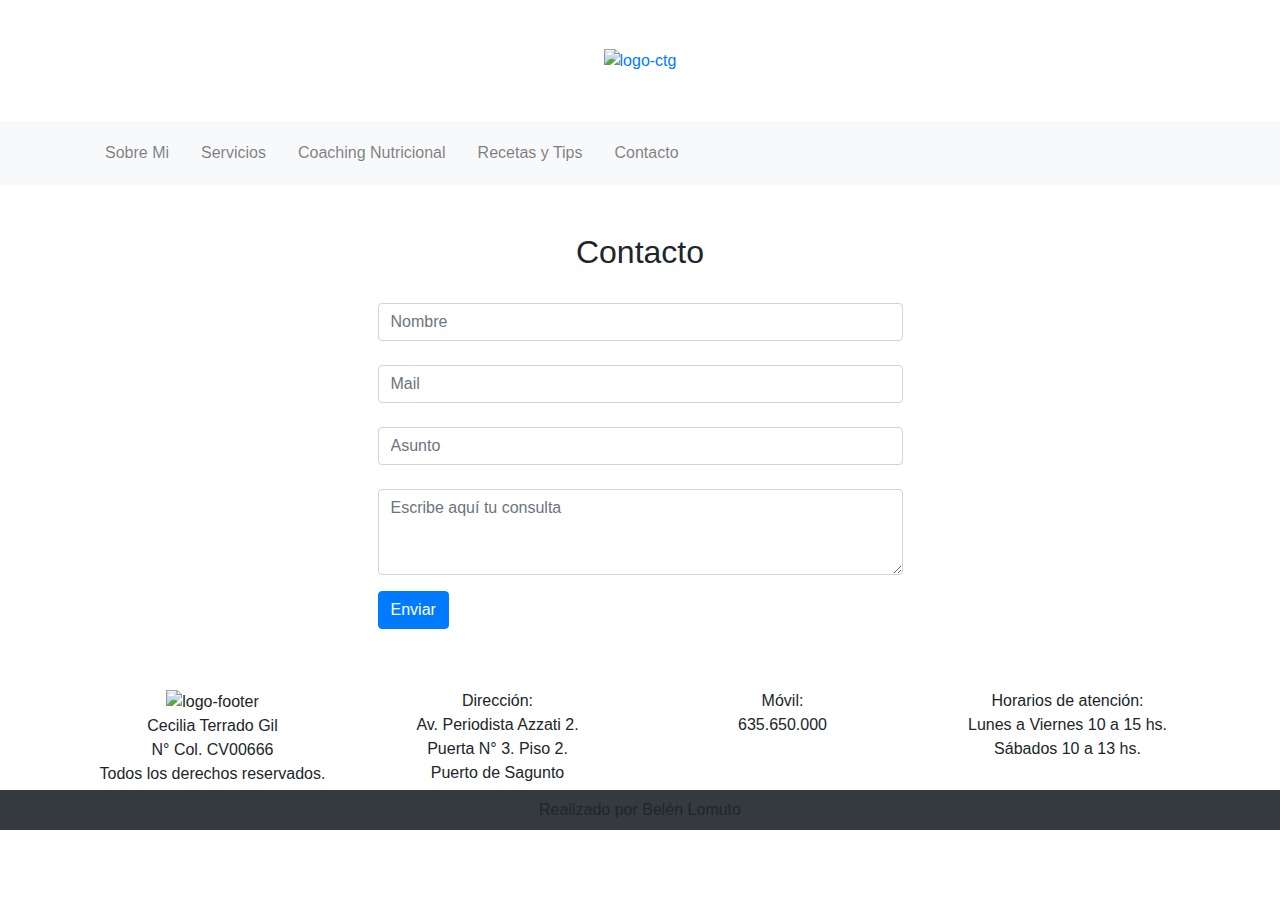
==== pages/contacto.html @ bbfea8dc "contacto responsive" ====
<!DOCTYPE html>
<html lang="es">
<head>
    <!--Basicos-->
    <meta charset="UTF-8">
    <meta name="viewport" content="width=device-width, initial-scale=1.0">
    <!--Title-->
    <title>Cecilia Terrado Gil - Dietista Nutricionista</title>
    <!--FavIcon - poner mi ruta -->
    <link rel="icon" href="../img/ctg.ico">
    <!--Bootstrap-->
    <link rel="stylesheet" href="https://stackpath.bootstrapcdn.com/bootstrap/4.5.2/css/bootstrap.min.css" integrity="sha384-JcKb8q3iqJ61gNV9KGb8thSsNjpSL0n8PARn9HuZOnIxN0hoP+VmmDGMN5t9UJ0Z" crossorigin="anonymous">
    <!--FontAwesome-->
    <link rel="stylesheet" href="https://pro.fontawesome.com/releases/v5.10.0/css/all.css" integrity="sha384-AYmEC3Yw5cVb3ZcuHtOA93w35dYTsvhLPVnYs9eStHfGJvOvKxVfELGroGkvsg+p" crossorigin="anonymous"/>
    <!--FancyBox-->
    <link rel="stylesheet" href="https://cdn.jsdelivr.net/gh/fancyapps/fancybox@3.5.7/dist/jquery.fancybox.min.css" />
    <!--Estilos - poner mi ruta -->
    <link rel="stylesheet" href="../css/styles.css">
</head>
<body>
    <header class="container-fluid miheader p-5 m-0">
        <div class="container text-center">
            <div class="row">
                <div class="col-sm-12">
                    <a href="../index.html">
                        <img src="../img/logo-ctg.png" alt="logo-ctg" class="logo">
                    </a>
                </div>
            </div>
        </div>
    </header>

    <nav class="navbar navbar-expand-lg navbar-light bg-light fuente-medium">
        <div class="container">
            <!--boton hamburguer-->
            <button class="navbar-toggler" type="button" data-toggle="collapse" data-target="#navbarNav" aria-controls="navbarNav" aria-expanded="false" aria-label="Toggle navigation">
                <span class="navbar-toggler-icon"></span>
            </button>
            <!--menu de navegacion-->
            <div class="collapse navbar-collapse menupc text-center" id="navbarNav">
                <ul class="navbar-nav p-1 m-0">
                    <li class="nav-item px-2">
                        <a class="nav-link enlaces" href="sobremi.html">Sobre Mi</a>
                    </li>
                    <li class="nav-item px-2">
                        <a class="nav-link enlaces" href="servicios.html">Servicios</a>
                    </li>
                    <li class="nav-item px-2">
                        <a class="nav-link enlaces" href="coaching.html">Coaching Nutricional</a>
                    </li>
                    <li class="nav-item px-2">
                        <a class="nav-link enlaces" href="recetas.html">Recetas y Tips</a>
                    </li>
                    <li class="nav-item px-2">
                        <a class="nav-link enlaces" href="contacto.html">Contacto</a>
                    </li>
                </ul>
            </div>
        </div>
    </nav>

    <!--Contacto-->
    <section class="container-fluid px-0 py-5 m-0">
        <div class="container">
            <h2 class="text-center fuente-bold">Contacto</h2>
            <div class="row fuente-book p-0 m-0 justify-content-center">
                <div class="col-xl-6 col-lg-6 col-md-12 col-sm-12 col-xs-12">
                    <form action="mailto: hola@ctgdietista.com" method="POST" id="form_contacto" subject="Consulta enviada desde la Web">

                        <div class="form-group p-0 m-0">
                            <label for="nombre"></label>
                            <input 
                            type="text" 
                            class="form-control" 
                            id="nombre" 
                            name="nombre"
                            placeholder="Nombre" 
                            required>
                        </div>

                        <div class="form-group p-0 m-0">
                            <label for="mail"></label>
                            <input 
                            type="email" 
                            class="form-control" 
                            id="mail" 
                            name="mail"
                            placeholder="Mail" 
                            pattern="^[_a-z0-9-]+(\.[_a-z0-9-]+)*@[a-z0-9-]+(\.[a-z0-9-]+)*(\.[a-z]{2,3})$" 
                            required>
                        </div>

                        <div class="form-group p-0 m-0">
                            <label for="asunto"></label>
                            <input 
                            type="text" 
                            class="form-control" 
                            id="asunto"
                            name="asunto" 
                            placeholder="Asunto" 
                            required>
                        </div>

                        <div class="form-group">
                            <label for="consulta"></label>
                            <textarea 
                            class="form-control" 
                            id="consulta" 
                            name="consulta"
                            placeholder="Escribe aquí tu consulta" 
                            rows="3"
                            ></textarea>
                        </div>

                        <button type="submit" class="btn btn-primary">Enviar</button>

                    </form>
                </div>
            </div>
        </div>
    </section>

    <!--footer-->
    <footer class="container-fluid mifooter p-0 mt-2 fuente-book">
        <div class="container">
            <div class="row">
                <div class="col-lg-3 col-md-6 col-sm-12 p-1 text-center">
                    <img src="../img/logo-ctg-horizontal.png" alt="logo-footer" class="superb m-0 w-75 logo-horiz">
                    <div class="m-0">
                        <p class="p-0 m-0 ">Cecilia Terrado Gil</p>
                        <p class="p-0 m-0">N° Col. CV00666</p>
                        <p class="p-0 m-0">Todos los derechos reservados.</p>
                    </div>
                </div>
                <div class="col-lg-3 col-md-6 col-sm-12 p-1 text-center">
                    <div class="superb m-0">
                        <i class="fas fa-map-marker-alt mifooter h1"></i>
                        <p class="p-0 m-0 fuente-bold"> Dirección:</p>
                        <p class="p-0 m-0"> Av. Periodista Azzati 2.</p>
                        <p class="p-0 m-0">Puerta N° 3. Piso 2.</p>
                        <p class="p-0 m-0">Puerto de Sagunto</p>
                    </div>
                </div>
                <div class="col-lg-3 col-md-6 col-sm-12 p-1 text-center">
                    <div class="superb m-0">
                        <a href="https://wa.me/+34635650000" target="_blank">
                            <i class="fab fa-whatsapp mifooter h1"></i>
                        </a>
                        <p class="p-0 m-0 fuente-bold"> Móvil:</p>
                        <p class="p-0 m-0"> 635.650.000</p>
                        <a href="https://www.facebook.com/CTGDietistaNutricionista" target="_blank">
                            <i class="fab fa-facebook mifooter h1 pt-4"></i>
                        </a>
                    </div>
                </div>
                <div class="col-lg-3 col-md-6 col-sm-12 p-1 text-center">
                    <div class="superb m-0">
                        <i class="far fa-calendar-alt mifooter h1"></i>
                        <p class="p-0 m-0 fuente-bold"> Horarios de atención:</p>
                        <p class="p-0 m-0"> Lunes a Viernes 10 a 15 hs.</p>
                        <p class="p-0 m-0"> Sábados 10 a 13 hs.</p>
                    </div>
                </div>
            </div>
        </div>
    </footer>
    <div class="container-fluid bg-dark fuente-book">
        <div class="container text-center">
            <p class="py-2 m-0 derechos"> Realizado por Belén Lomuto</p>
        </div>
    </div>


    <!--JS Bootstrap-->
    <script src="https://code.jquery.com/jquery-3.5.1.slim.min.js" integrity="sha384-DfXdz2htPH0lsSSs5nCTpuj/zy4C+OGpamoFVy38MVBnE+IbbVYUew+OrCXaRkfj" crossorigin="anonymous"></script>
    <script src="https://cdn.jsdelivr.net/npm/popper.js@1.16.0/dist/umd/popper.min.js" integrity="sha384-Q6E9RHvbIyZFJoft+2mJbHaEWldlvI9IOYy5n3zV9zzTtmI3UksdQRVvoxMfooAo" crossorigin="anonymous"></script>
    <script src="https://stackpath.bootstrapcdn.com/bootstrap/4.5.0/js/bootstrap.min.js" integrity="sha384-OgVRvuATP1z7JjHLkuOU7Xw704+h835Lr+6QL9UvYjZE3Ipu6Tp75j7Bh/kR0JKI" crossorigin="anonymous"></script>
    <!--JS FancyBox-->
    <script src="https://cdn.jsdelivr.net/gh/fancyapps/fancybox@3.5.7/dist/jquery.fancybox.min.js"></script>
</body>
</html>
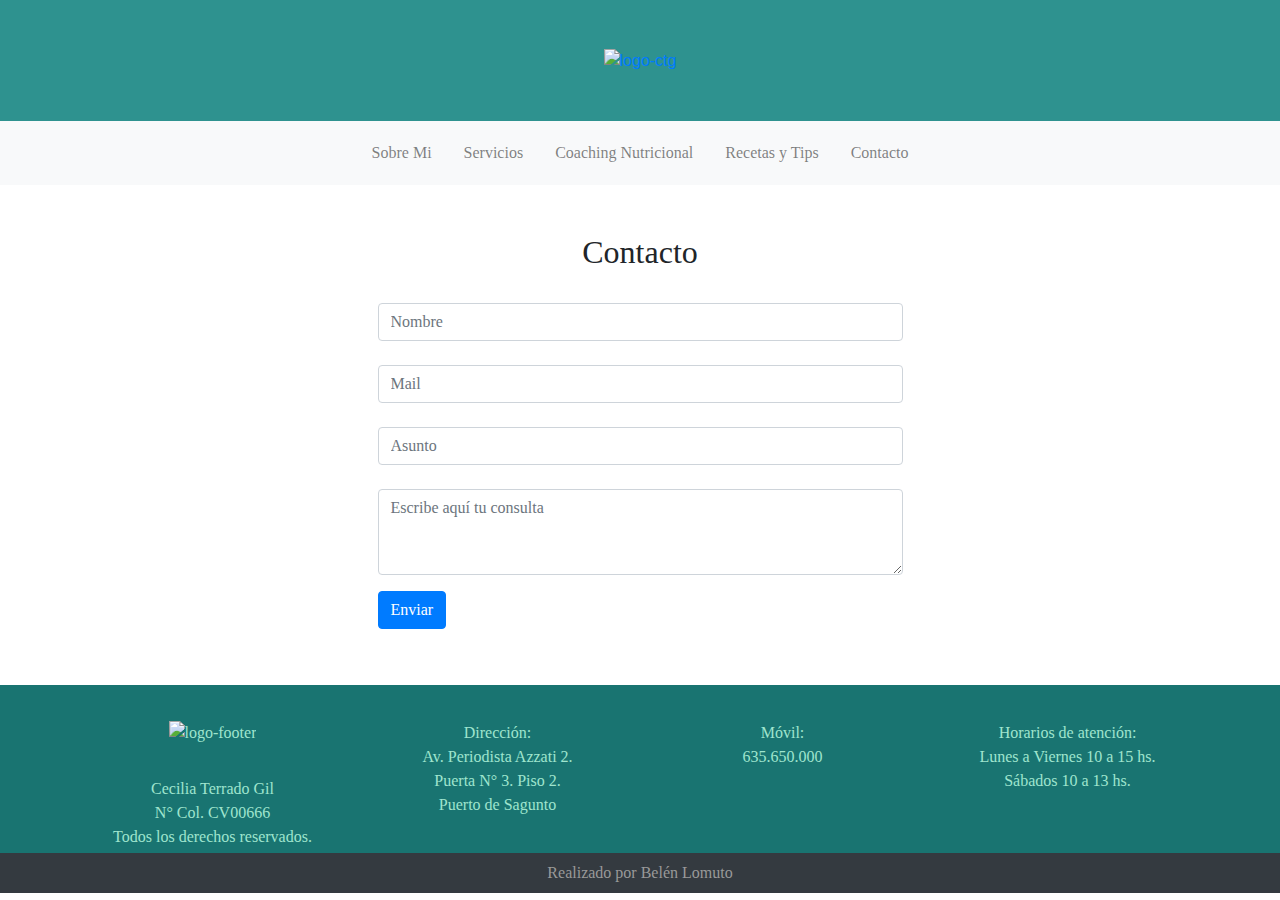
==== commit fec81a90: "efectos finales" ====
--- a/pages/contacto.html
+++ b/pages/contacto.html
@@ -14,6 +14,8 @@
     <link rel="stylesheet" href="https://pro.fontawesome.com/releases/v5.10.0/css/all.css" integrity="sha384-AYmEC3Yw5cVb3ZcuHtOA93w35dYTsvhLPVnYs9eStHfGJvOvKxVfELGroGkvsg+p" crossorigin="anonymous"/>
     <!--FancyBox-->
     <link rel="stylesheet" href="https://cdn.jsdelivr.net/gh/fancyapps/fancybox@3.5.7/dist/jquery.fancybox.min.css" />
+    <!--Animate css-->
+    <link rel="stylesheet" href="https://cdnjs.cloudflare.com/ajax/libs/animate.css/4.1.1/animate.min.css"/>
     <!--Estilos - poner mi ruta -->
     <link rel="stylesheet" href="../css/styles.css">
 </head>
@@ -62,7 +64,7 @@
     <!--Contacto-->
     <section class="container-fluid px-0 py-5 m-0">
         <div class="container">
-            <h2 class="text-center fuente-bold">Contacto</h2>
+            <h2 class="text-center fuente-bold animate__animated animate__fadeInDown">Contacto</h2>
             <div class="row fuente-book p-0 m-0 justify-content-center">
                 <div class="col-xl-6 col-lg-6 col-md-12 col-sm-12 col-xs-12">
                     <form action="mailto: hola@ctgdietista.com" method="POST" id="form_contacto" subject="Consulta enviada desde la Web">
--- a/css/styles.css
+++ b/css/styles.css
@@ -0,0 +1,188 @@
+*{margin: 0%; padding: 0; box-sizing: border-box;}
+@font-face{
+    src: url("../fonts/GothamBold.otf");
+    font-family: "GothamBold";
+}
+@font-face{
+    src: url("../fonts/GothamMedium.otf");
+    font-family: "GothamMedium";
+}
+@font-face{
+    src: url("../fonts/GothamBook.otf");
+    font-family: "GothamBook";
+}
+.fuente-bold{
+    font-family: "GothamBold";
+}
+.fuente-medium{
+    font-family: "GothamMedium";
+}
+.fuente-book{
+    font-family: "GothamBook";
+}
+.whatsapp{
+    right: 15px;
+    top: 85%;
+    z-index: 999;
+    position: fixed;
+}
+p{
+    font-size: 1em;
+}
+.miheader{
+    background-color: #2E928F;
+}
+.logo{
+    max-height: 90px;
+    max-width: 100%;
+}
+.menupc{
+    display: flex;
+    justify-content: center;
+}
+.fondo{
+    background-color: #9fe5ce;
+}
+.tit-serv{
+    color: #ffc300;
+}
+.textos-serv{
+    color: #4d4d4d;
+}
+.svg{
+    width: 50px;
+    padding-left: 5px;
+}
+.vermas{
+    background-color: #a4d28c;
+    color: white;
+}
+.vermas:hover{
+    background-color: #72bb4f;
+    color: white;
+}
+.vertodas{
+    background-color: #197471;
+    color: white;
+}
+.vertodas:hover{
+    background-color: #72bb4f;
+    color: white;
+}
+.sombras{
+    text-shadow: 1px 1px 5px #197471;
+}
+.banner-charlas{
+    background: url(../img/charla.jpg);
+    background-repeat: no-repeat;
+    background-size: cover;
+}
+.prueba{
+    padding: 25px;
+}
+.tira-logos{
+    width: 150px;
+}
+.mifooter{
+    background-color: #197471;
+    color: #9fe5ce;
+}
+.superb{
+    padding-top: 2em;
+    padding-bottom: 2em;
+}
+.logo-horiz{
+    max-width: 200px;
+}
+.derechos{
+    color: #999999;
+}
+.construccion{
+    background: url(../img/enconstruccion.png);
+    background-position: center center;
+    background-repeat: no-repeat;
+    background-size: cover;
+    height: 100vh;
+}
+.fondo-about{
+    background: url(../img/fondo-about.png);
+    background-position: center center;
+    background-repeat: repeat-y;
+    background-size: cover;
+}
+.masgrande{
+    font-size: 3em;
+}
+
+.fondo-recetas{
+    background: url(../img/fondo-recetas.png);
+    background-position: center center;
+    background-repeat: repeat-y;
+    background-size: cover;
+}
+.ceci:hover{
+    transform: scale(1) rotate(-5deg);
+    -webkit-transform: scale(1) rotate(-5deg);
+    -moz-transform: scale(1) rotate(-5deg);
+    -ms-transform: scale(1) rotate(-5deg);
+    -o-transform: scale(1) rotate(-5deg);
+    transition-duration: 400ms;
+    opacity: 0.9;
+    transition-timing-function: ease-in-out;
+}
+.mireceta{
+    background-color: #99D7A8;
+}
+.solapa-receta{
+    background-color: #ffc300;
+    padding: 10px;
+    margin: 0;
+    text-align: center;
+}
+.solapa-info{
+    background-color: #90b661;
+    padding: 10px;
+    margin: 0;
+    text-align: center;
+}
+.svg-servicios{
+    max-height: 100px;
+    padding: 20px;
+}
+
+.c1{
+    background-color: #3da85a;
+}
+.c1:hover{
+    background-color: #4d4d4d;
+}
+.c2{
+    background-color: #90b661;
+}
+.c2:hover{
+    background-color: #a4b195;
+}
+.c3{
+    background-color: #6aaf7b;
+}
+.c3:hover{
+    background-color: #b8ccbd;
+}
+.c4{
+    background-color: #00583b;
+}
+.c4:hover{
+    background-color: #535353;
+}
+.tamano-type{
+    font-size: 0.9em;
+}
+/*    width: 10vh;
+    height: 10vh;
+    
+
+/* @media screen and (min-width: 0px) and (max-width:767px){
+    .superb{
+        padding: 1em;
+    }
+} */